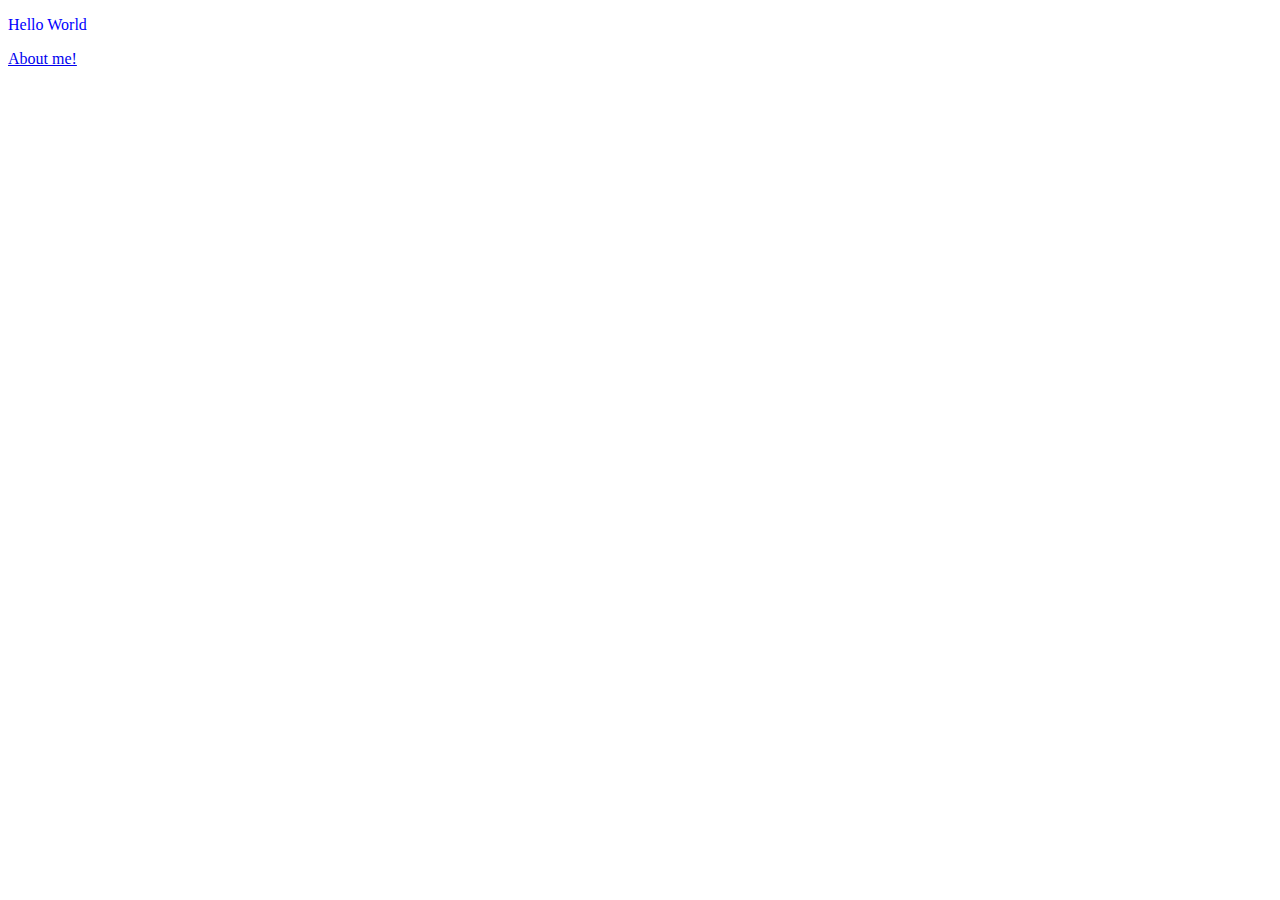
==== index.html @ 0a280fa6 "Updates" ====
<!doctype html><html lang="en"><head><meta charset="utf-8"><title>Portfolio Page</title><meta name="description" content=""/><meta name="viewport" content="width=device-width,initial-scale=1"><link rel="icon" type="image/x-icon" href="images/favicons/favicon.ico"><link rel="icon" type="image/png" sizes="16x16" href="images/favicons/favicon-16x16.png"><link rel="icon" type="image/png" sizes="32x32" href="images/favicons/favicon-32x32.png"><link rel="icon" type="image/png" sizes="48x48" href="images/favicons/favicon-48x48.png"><link rel="manifest" href="images/favicons/manifest.webmanifest"><meta name="mobile-web-app-capable" content="yes"><meta name="theme-color" content="#fff"><meta name="application-name" content="Static Site Boilerplate"><link rel="apple-touch-icon" sizes="57x57" href="images/favicons/apple-touch-icon-57x57.png"><link rel="apple-touch-icon" sizes="60x60" href="images/favicons/apple-touch-icon-60x60.png"><link rel="apple-touch-icon" sizes="72x72" href="images/favicons/apple-touch-icon-72x72.png"><link rel="apple-touch-icon" sizes="76x76" href="images/favicons/apple-touch-icon-76x76.png"><link rel="apple-touch-icon" sizes="114x114" href="images/favicons/apple-touch-icon-114x114.png"><link rel="apple-touch-icon" sizes="120x120" href="images/favicons/apple-touch-icon-120x120.png"><link rel="apple-touch-icon" sizes="144x144" href="images/favicons/apple-touch-icon-144x144.png"><link rel="apple-touch-icon" sizes="152x152" href="images/favicons/apple-touch-icon-152x152.png"><link rel="apple-touch-icon" sizes="167x167" href="images/favicons/apple-touch-icon-167x167.png"><link rel="apple-touch-icon" sizes="180x180" href="images/favicons/apple-touch-icon-180x180.png"><link rel="apple-touch-icon" sizes="1024x1024" href="images/favicons/apple-touch-icon-1024x1024.png"><meta name="apple-mobile-web-app-capable" content="yes"><meta name="apple-mobile-web-app-status-bar-style" content="black-translucent"><meta name="apple-mobile-web-app-title" content="Static Site Boilerplate"><script defer="defer" src="index.f0e7d6570fed89aa5a24.js"></script><link href="style.8ca3bc1fc35eb87a2b2d.css" rel="stylesheet"></head><body><p>Hello World</p><a href="about.html">About me!</a></body></html>
---- style.8ca3bc1fc35eb87a2b2d.css ----
body{color:blue}
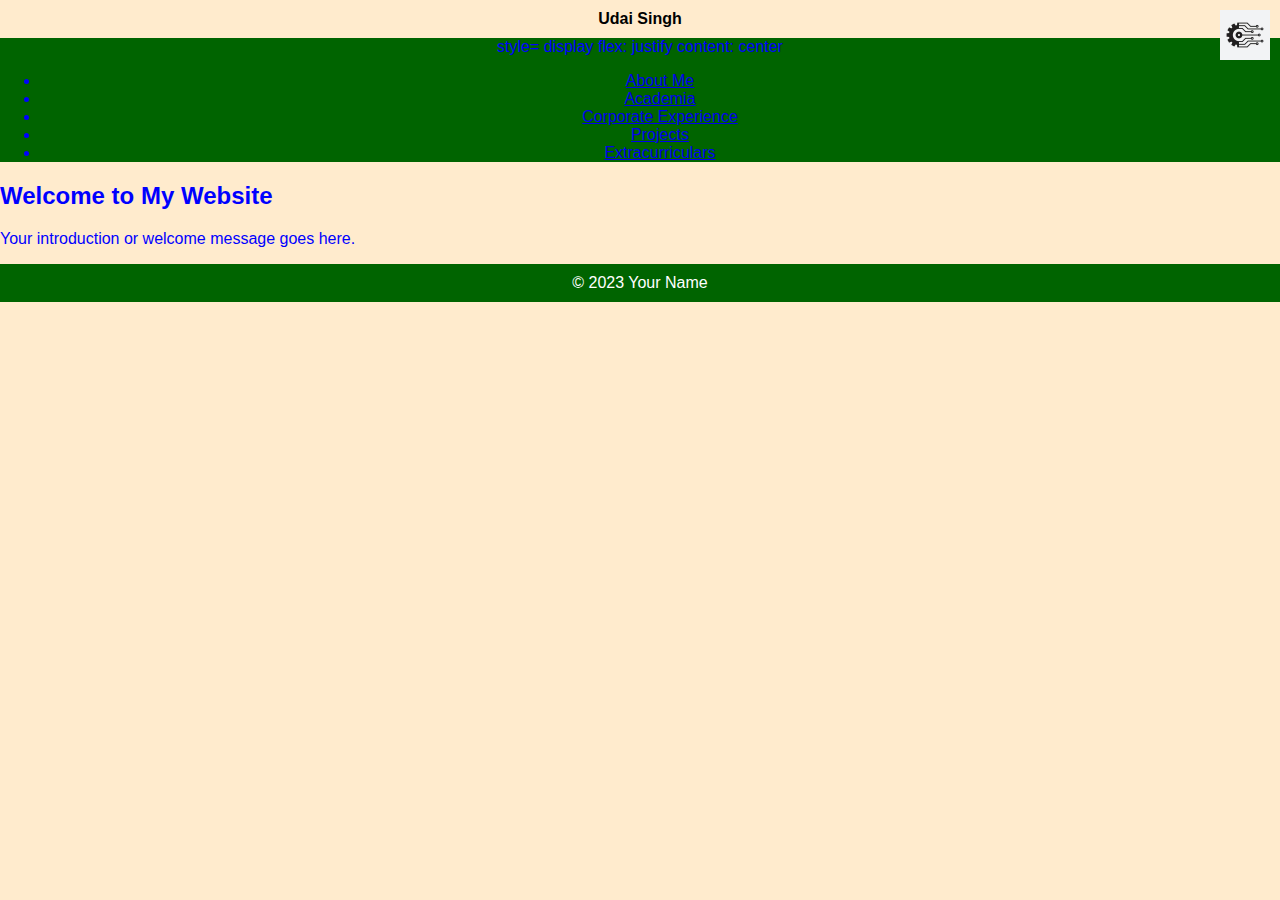
==== commit ada1bc45: "Updates" ====
--- a/index.html
+++ b/index.html
@@ -1 +1 @@
-<!doctype html><html lang="en"><head><meta charset="utf-8"><title>Portfolio Page</title><meta name="description" content=""/><meta name="viewport" content="width=device-width,initial-scale=1"><link rel="icon" type="image/x-icon" href="images/favicons/favicon.ico"><link rel="icon" type="image/png" sizes="16x16" href="images/favicons/favicon-16x16.png"><link rel="icon" type="image/png" sizes="32x32" href="images/favicons/favicon-32x32.png"><link rel="icon" type="image/png" sizes="48x48" href="images/favicons/favicon-48x48.png"><link rel="manifest" href="images/favicons/manifest.webmanifest"><meta name="mobile-web-app-capable" content="yes"><meta name="theme-color" content="#fff"><meta name="application-name" content="Static Site Boilerplate"><link rel="apple-touch-icon" sizes="57x57" href="images/favicons/apple-touch-icon-57x57.png"><link rel="apple-touch-icon" sizes="60x60" href="images/favicons/apple-touch-icon-60x60.png"><link rel="apple-touch-icon" sizes="72x72" href="images/favicons/apple-touch-icon-72x72.png"><link rel="apple-touch-icon" sizes="76x76" href="images/favicons/apple-touch-icon-76x76.png"><link rel="apple-touch-icon" sizes="114x114" href="images/favicons/apple-touch-icon-114x114.png"><link rel="apple-touch-icon" sizes="120x120" href="images/favicons/apple-touch-icon-120x120.png"><link rel="apple-touch-icon" sizes="144x144" href="images/favicons/apple-touch-icon-144x144.png"><link rel="apple-touch-icon" sizes="152x152" href="images/favicons/apple-touch-icon-152x152.png"><link rel="apple-touch-icon" sizes="167x167" href="images/favicons/apple-touch-icon-167x167.png"><link rel="apple-touch-icon" sizes="180x180" href="images/favicons/apple-touch-icon-180x180.png"><link rel="apple-touch-icon" sizes="1024x1024" href="images/favicons/apple-touch-icon-1024x1024.png"><meta name="apple-mobile-web-app-capable" content="yes"><meta name="apple-mobile-web-app-status-bar-style" content="black-translucent"><meta name="apple-mobile-web-app-title" content="Static Site Boilerplate"><script defer="defer" src="index.f0e7d6570fed89aa5a24.js"></script><link href="style.8ca3bc1fc35eb87a2b2d.css" rel="stylesheet"></head><body><p>Hello World</p><a href="about.html">About me!</a></body></html>+<!doctype html><html lang="en"><head><meta charset="UTF-8"><meta name="viewport" content="width=device-width,initial-scale=1"><title>Your Name - Front End Developer</title><style>body{font-family:Arial,sans-serif;background-color:#ffebcd;margin:0;padding:0}header{background-color:#006400;text-align:center;position:relative}h1{color:#fff;margin:0;padding:10px}.logo{position:absolute;top:10px;right:10px}nav ul{list-style-type:none;padding:0}nav li{display:inline;margin:0 20px}nav a{text-decoration:none;color:#fff;font-weight:700}footer{text-align:center;padding:10px;background-color:#006400}footer p{margin:0;color:#fff}h1{font-family:Arial,sans-serif;font-size:16px;background-color:#ffebcd;color:#000}</style><link rel="icon" type="image/x-icon" href="images/favicons/favicon.ico"><link rel="icon" type="image/png" sizes="16x16" href="images/favicons/favicon-16x16.png"><link rel="icon" type="image/png" sizes="32x32" href="images/favicons/favicon-32x32.png"><link rel="icon" type="image/png" sizes="48x48" href="images/favicons/favicon-48x48.png"><link rel="manifest" href="images/favicons/manifest.webmanifest"><meta name="mobile-web-app-capable" content="yes"><meta name="theme-color" content="#fff"><meta name="application-name" content="Static Site Boilerplate"><link rel="apple-touch-icon" sizes="57x57" href="images/favicons/apple-touch-icon-57x57.png"><link rel="apple-touch-icon" sizes="60x60" href="images/favicons/apple-touch-icon-60x60.png"><link rel="apple-touch-icon" sizes="72x72" href="images/favicons/apple-touch-icon-72x72.png"><link rel="apple-touch-icon" sizes="76x76" href="images/favicons/apple-touch-icon-76x76.png"><link rel="apple-touch-icon" sizes="114x114" href="images/favicons/apple-touch-icon-114x114.png"><link rel="apple-touch-icon" sizes="120x120" href="images/favicons/apple-touch-icon-120x120.png"><link rel="apple-touch-icon" sizes="144x144" href="images/favicons/apple-touch-icon-144x144.png"><link rel="apple-touch-icon" sizes="152x152" href="images/favicons/apple-touch-icon-152x152.png"><link rel="apple-touch-icon" sizes="167x167" href="images/favicons/apple-touch-icon-167x167.png"><link rel="apple-touch-icon" sizes="180x180" href="images/favicons/apple-touch-icon-180x180.png"><link rel="apple-touch-icon" sizes="1024x1024" href="images/favicons/apple-touch-icon-1024x1024.png"><meta name="apple-mobile-web-app-capable" content="yes"><meta name="apple-mobile-web-app-status-bar-style" content="black-translucent"><meta name="apple-mobile-web-app-title" content="Static Site Boilerplate"><script defer="defer" src="index.0067366e032911d85647.js"></script><link href="style.8ca3bc1fc35eb87a2b2d.css" rel="stylesheet"></head><body><header><h1>Udai Singh <img class="logo" src="[data-uri]" alt="My Logo" width="50" height="50"></h1><div>style= display flex: justify content: center<ul><li><a href="#about-me">About Me</a></li><li><a href="#academia">Academia</a></li><li><a href="#corporate-experience">Corporate Experience</a></li><li><a href="#projects">Projects</a></li><li><a href="#extracurriculars">Extracurriculars</a></li></ul></div></header><section id="welcome"><h2>Welcome to My Website</h2><p>Your introduction or welcome message goes here.</p></section><footer><p>&copy; 2023 Your Name</p></footer></body></html>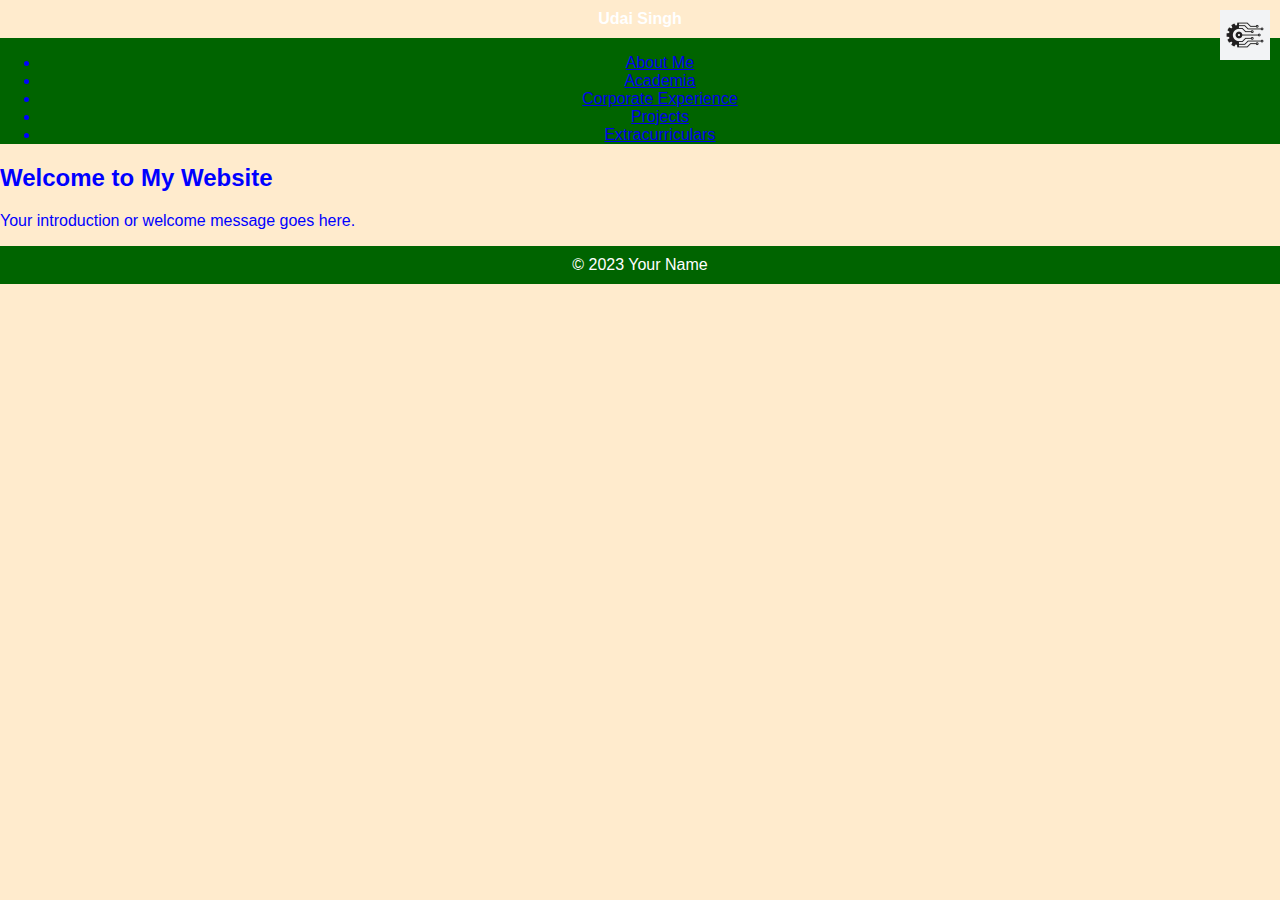
==== commit 0483c7d3: "Updates" ====
--- a/index.html
+++ b/index.html
@@ -1 +1 @@
-<!doctype html><html lang="en"><head><meta charset="UTF-8"><meta name="viewport" content="width=device-width,initial-scale=1"><title>Your Name - Front End Developer</title><style>body{font-family:Arial,sans-serif;background-color:#ffebcd;margin:0;padding:0}header{background-color:#006400;text-align:center;position:relative}h1{color:#fff;margin:0;padding:10px}.logo{position:absolute;top:10px;right:10px}nav ul{list-style-type:none;padding:0}nav li{display:inline;margin:0 20px}nav a{text-decoration:none;color:#fff;font-weight:700}footer{text-align:center;padding:10px;background-color:#006400}footer p{margin:0;color:#fff}h1{font-family:Arial,sans-serif;font-size:16px;background-color:#ffebcd;color:#000}</style><link rel="icon" type="image/x-icon" href="images/favicons/favicon.ico"><link rel="icon" type="image/png" sizes="16x16" href="images/favicons/favicon-16x16.png"><link rel="icon" type="image/png" sizes="32x32" href="images/favicons/favicon-32x32.png"><link rel="icon" type="image/png" sizes="48x48" href="images/favicons/favicon-48x48.png"><link rel="manifest" href="images/favicons/manifest.webmanifest"><meta name="mobile-web-app-capable" content="yes"><meta name="theme-color" content="#fff"><meta name="application-name" content="Static Site Boilerplate"><link rel="apple-touch-icon" sizes="57x57" href="images/favicons/apple-touch-icon-57x57.png"><link rel="apple-touch-icon" sizes="60x60" href="images/favicons/apple-touch-icon-60x60.png"><link rel="apple-touch-icon" sizes="72x72" href="images/favicons/apple-touch-icon-72x72.png"><link rel="apple-touch-icon" sizes="76x76" href="images/favicons/apple-touch-icon-76x76.png"><link rel="apple-touch-icon" sizes="114x114" href="images/favicons/apple-touch-icon-114x114.png"><link rel="apple-touch-icon" sizes="120x120" href="images/favicons/apple-touch-icon-120x120.png"><link rel="apple-touch-icon" sizes="144x144" href="images/favicons/apple-touch-icon-144x144.png"><link rel="apple-touch-icon" sizes="152x152" href="images/favicons/apple-touch-icon-152x152.png"><link rel="apple-touch-icon" sizes="167x167" href="images/favicons/apple-touch-icon-167x167.png"><link rel="apple-touch-icon" sizes="180x180" href="images/favicons/apple-touch-icon-180x180.png"><link rel="apple-touch-icon" sizes="1024x1024" href="images/favicons/apple-touch-icon-1024x1024.png"><meta name="apple-mobile-web-app-capable" content="yes"><meta name="apple-mobile-web-app-status-bar-style" content="black-translucent"><meta name="apple-mobile-web-app-title" content="Static Site Boilerplate"><script defer="defer" src="index.0067366e032911d85647.js"></script><link href="style.8ca3bc1fc35eb87a2b2d.css" rel="stylesheet"></head><body><header><h1>Udai Singh <img class="logo" src="[data-uri]" alt="My Logo" width="50" height="50"></h1><div>style= display flex: justify content: center<ul><li><a href="#about-me">About Me</a></li><li><a href="#academia">Academia</a></li><li><a href="#corporate-experience">Corporate Experience</a></li><li><a href="#projects">Projects</a></li><li><a href="#extracurriculars">Extracurriculars</a></li></ul></div></header><section id="welcome"><h2>Welcome to My Website</h2><p>Your introduction or welcome message goes here.</p></section><footer><p>&copy; 2023 Your Name</p></footer></body></html>+<!doctype html><html lang="en"><head><meta charset="UTF-8"><meta name="viewport" content="width=device-width,initial-scale=1"><title>Your Name - Front End Developer</title><link rel="stylesheet" href="b88d04fba731603756b1.scss"/><link rel="icon" type="image/x-icon" href="images/favicons/favicon.ico"><link rel="icon" type="image/png" sizes="16x16" href="images/favicons/favicon-16x16.png"><link rel="icon" type="image/png" sizes="32x32" href="images/favicons/favicon-32x32.png"><link rel="icon" type="image/png" sizes="48x48" href="images/favicons/favicon-48x48.png"><link rel="manifest" href="images/favicons/manifest.webmanifest"><meta name="mobile-web-app-capable" content="yes"><meta name="theme-color" content="#fff"><meta name="application-name" content="Static Site Boilerplate"><link rel="apple-touch-icon" sizes="57x57" href="images/favicons/apple-touch-icon-57x57.png"><link rel="apple-touch-icon" sizes="60x60" href="images/favicons/apple-touch-icon-60x60.png"><link rel="apple-touch-icon" sizes="72x72" href="images/favicons/apple-touch-icon-72x72.png"><link rel="apple-touch-icon" sizes="76x76" href="images/favicons/apple-touch-icon-76x76.png"><link rel="apple-touch-icon" sizes="114x114" href="images/favicons/apple-touch-icon-114x114.png"><link rel="apple-touch-icon" sizes="120x120" href="images/favicons/apple-touch-icon-120x120.png"><link rel="apple-touch-icon" sizes="144x144" href="images/favicons/apple-touch-icon-144x144.png"><link rel="apple-touch-icon" sizes="152x152" href="images/favicons/apple-touch-icon-152x152.png"><link rel="apple-touch-icon" sizes="167x167" href="images/favicons/apple-touch-icon-167x167.png"><link rel="apple-touch-icon" sizes="180x180" href="images/favicons/apple-touch-icon-180x180.png"><link rel="apple-touch-icon" sizes="1024x1024" href="images/favicons/apple-touch-icon-1024x1024.png"><meta name="apple-mobile-web-app-capable" content="yes"><meta name="apple-mobile-web-app-status-bar-style" content="black-translucent"><meta name="apple-mobile-web-app-title" content="Static Site Boilerplate"><script defer="defer" src="index.04d727600eb3d8ac1dc0.js"></script><link href="style.4db09bdf61d01c05f1c8.css" rel="stylesheet"></head><body><header><h1>Udai Singh <img class="logo" src="[data-uri]" alt="My Logo" width="50" height="50"></h1><div><ul><li><a href="./about.html">About Me</a></li><li><a href="#academia">Academia</a></li><li><a href="#corporate-experience">Corporate Experience</a></li><li><a href="#projects">Projects</a></li><li><a href="#extracurriculars">Extracurriculars</a></li></ul></div></header><section id="welcome"><h2>Welcome to My Website</h2><p>Your introduction or welcome message goes here.</p></section><footer><p>&copy; 2023 Your Name</p></footer></body></html>--- a/style.4db09bdf61d01c05f1c8.css
+++ b/style.4db09bdf61d01c05f1c8.css
@@ -0,0 +1,2 @@
+body{font-family:Arial, sans-serif;background-color:blanchedalmond;margin:0;padding:0;color:blue}header{background-color:darkgreen;text-align:center;position:relative}.logo{position:absolute;top:10px;right:10px}nav ul{list-style-type:none;padding:0}nav li{display:inline;margin:0 20px}nav a{text-decoration:none;color:white;font-weight:bold}footer{text-align:center;padding:10px;background-color:darkgreen}footer p{margin:0;color:white}h1{font-family:Arial, sans-serif;font-size:16px;background-color:blanchedalmond;color:black;color:white;margin:0;padding:10px}
+
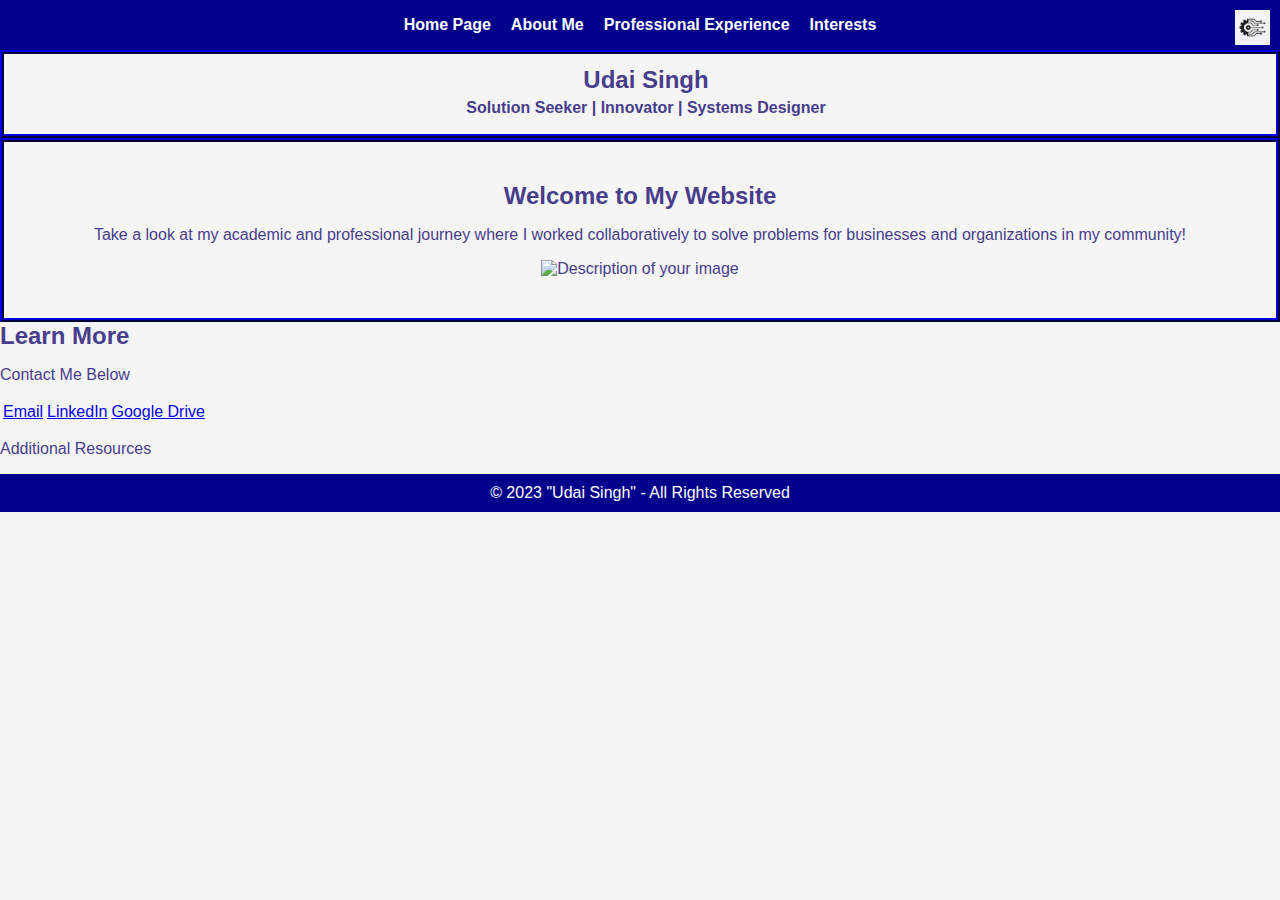
==== commit b62dd9b5: "Updates" ====
--- a/index.html
+++ b/index.html
@@ -1 +1 @@
-<!doctype html><html lang="en"><head><meta charset="UTF-8"><meta name="viewport" content="width=device-width,initial-scale=1"><title>Your Name - Front End Developer</title><link rel="stylesheet" href="b88d04fba731603756b1.scss"/><link rel="icon" type="image/x-icon" href="images/favicons/favicon.ico"><link rel="icon" type="image/png" sizes="16x16" href="images/favicons/favicon-16x16.png"><link rel="icon" type="image/png" sizes="32x32" href="images/favicons/favicon-32x32.png"><link rel="icon" type="image/png" sizes="48x48" href="images/favicons/favicon-48x48.png"><link rel="manifest" href="images/favicons/manifest.webmanifest"><meta name="mobile-web-app-capable" content="yes"><meta name="theme-color" content="#fff"><meta name="application-name" content="Static Site Boilerplate"><link rel="apple-touch-icon" sizes="57x57" href="images/favicons/apple-touch-icon-57x57.png"><link rel="apple-touch-icon" sizes="60x60" href="images/favicons/apple-touch-icon-60x60.png"><link rel="apple-touch-icon" sizes="72x72" href="images/favicons/apple-touch-icon-72x72.png"><link rel="apple-touch-icon" sizes="76x76" href="images/favicons/apple-touch-icon-76x76.png"><link rel="apple-touch-icon" sizes="114x114" href="images/favicons/apple-touch-icon-114x114.png"><link rel="apple-touch-icon" sizes="120x120" href="images/favicons/apple-touch-icon-120x120.png"><link rel="apple-touch-icon" sizes="144x144" href="images/favicons/apple-touch-icon-144x144.png"><link rel="apple-touch-icon" sizes="152x152" href="images/favicons/apple-touch-icon-152x152.png"><link rel="apple-touch-icon" sizes="167x167" href="images/favicons/apple-touch-icon-167x167.png"><link rel="apple-touch-icon" sizes="180x180" href="images/favicons/apple-touch-icon-180x180.png"><link rel="apple-touch-icon" sizes="1024x1024" href="images/favicons/apple-touch-icon-1024x1024.png"><meta name="apple-mobile-web-app-capable" content="yes"><meta name="apple-mobile-web-app-status-bar-style" content="black-translucent"><meta name="apple-mobile-web-app-title" content="Static Site Boilerplate"><script defer="defer" src="index.04d727600eb3d8ac1dc0.js"></script><link href="style.4db09bdf61d01c05f1c8.css" rel="stylesheet"></head><body><header><h1>Udai Singh <img class="logo" src="[data-uri]" alt="My Logo" width="50" height="50"></h1><div><ul><li><a href="./about.html">About Me</a></li><li><a href="#academia">Academia</a></li><li><a href="#corporate-experience">Corporate Experience</a></li><li><a href="#projects">Projects</a></li><li><a href="#extracurriculars">Extracurriculars</a></li></ul></div></header><section id="welcome"><h2>Welcome to My Website</h2><p>Your introduction or welcome message goes here.</p></section><footer><p>&copy; 2023 Your Name</p></footer></body></html>+<!doctype html><html lang="en"><head><meta charset="UTF-8"><meta name="viewport" content="width=device-width,initial-scale=1"><title>Udai Singh Portfolio Page</title><link rel="stylesheet" href="b88d04fba731603756b1.scss"><link rel="icon" type="image/x-icon" href="images/favicons/favicon.ico"><link rel="icon" type="image/png" sizes="16x16" href="images/favicons/favicon-16x16.png"><link rel="icon" type="image/png" sizes="32x32" href="images/favicons/favicon-32x32.png"><link rel="icon" type="image/png" sizes="48x48" href="images/favicons/favicon-48x48.png"><link rel="manifest" href="images/favicons/manifest.webmanifest"><meta name="mobile-web-app-capable" content="yes"><meta name="theme-color" content="#fff"><meta name="application-name" content="Static Site Boilerplate"><link rel="apple-touch-icon" sizes="57x57" href="images/favicons/apple-touch-icon-57x57.png"><link rel="apple-touch-icon" sizes="60x60" href="images/favicons/apple-touch-icon-60x60.png"><link rel="apple-touch-icon" sizes="72x72" href="images/favicons/apple-touch-icon-72x72.png"><link rel="apple-touch-icon" sizes="76x76" href="images/favicons/apple-touch-icon-76x76.png"><link rel="apple-touch-icon" sizes="114x114" href="images/favicons/apple-touch-icon-114x114.png"><link rel="apple-touch-icon" sizes="120x120" href="images/favicons/apple-touch-icon-120x120.png"><link rel="apple-touch-icon" sizes="144x144" href="images/favicons/apple-touch-icon-144x144.png"><link rel="apple-touch-icon" sizes="152x152" href="images/favicons/apple-touch-icon-152x152.png"><link rel="apple-touch-icon" sizes="167x167" href="images/favicons/apple-touch-icon-167x167.png"><link rel="apple-touch-icon" sizes="180x180" href="images/favicons/apple-touch-icon-180x180.png"><link rel="apple-touch-icon" sizes="1024x1024" href="images/favicons/apple-touch-icon-1024x1024.png"><meta name="apple-mobile-web-app-capable" content="yes"><meta name="apple-mobile-web-app-status-bar-style" content="black-translucent"><meta name="apple-mobile-web-app-title" content="Static Site Boilerplate"><script defer="defer" src="index.0daf6a380c226c80b29d.js"></script><link href="style.5b567f791f973fc01f35.css" rel="stylesheet"></head><body><header><div><nav><ul><li><a href="./index.html">Home Page</a></li><li><a href="./about.html">About Me</a></li><li><a href="./corporateexperience.html">Professional Experience</a></li><li><a href="./extracurriculars.html">Interests</a></li></ul><img class="logo" src="[data-uri]" alt="My Logo" width="35" height="35"></nav></div></header><h2 class="intro">Udai Singh<div>Solution Seeker | Innovator | Systems Designer</div></h2><section id="welcome"><div class="text"><h2>Welcome to My Website</h2><p>Take a look at my academic and professional journey where I worked collaboratively to solve problems for businesses and organizations in my community!</p></div><div class="image"><img src="https://www.luxxu.net/blog/wp-content/uploads/2019/08/Corporate-Office-Design-Ideas-2.jpg" alt="Description of your image"></div></section><section id="more"><h2>Learn More</h2><p>Contact Me Below</p><table><tr><td><a href="mailto:usingh13@terpmail.umd.edu">Email</a></td><td><a href="https://www.linkedin.com/in/udai-singh99">LinkedIn</a></td><td><a href="https://drive.google.com/drive/folders/yourfolderid">Google Drive</a></td></tr></table><p>Additional Resources</p></section><footer><p>&copy; 2023 "Udai Singh" - All Rights Reserved</p></footer></body></html>--- a/style.5b567f791f973fc01f35.css
+++ b/style.5b567f791f973fc01f35.css
@@ -0,0 +1,2 @@
+body{font-family:Arial, sans-serif;background-color:whitesmoke;margin:0;padding:0;color:darkslateblue}header{background-color:darkblue;text-align:center;position:relative}.logo{position:absolute;top:10px;right:10px;flex:1;align-items:center;padding-bottom:40px}nav{display:flex;justify-content:center;align-items:center;padding:0}nav ul{list-style-type:none;padding:0}nav li{display:inline;margin:10px}nav a{text-decoration:none;color:white;font-weight:bold}footer{text-align:center;padding:10px;background-color:darkblue}footer p{margin:0;color:white}h2{margin:0;color:darkslateblue;background-color:whitesmoke}#welcome{background-color:whitesmoke;padding:40px;text-align:center;font-family:Arial, sans-serif;border:4px;border-color:darkblue;border-style:ridge}.image{flex:1}div>img{width:40%}.intro{border:4px;border-color:darkblue;border-style:ridge;font-size:1.5em;margin:0;padding:0.5em;padding-left:1em;text-align:center;font-weight:plain}h2>div{font-size:medium;color:darkslateblue;padding:.3em;text-align:center}.text{text-align:center}.more{text-align:center}
+
